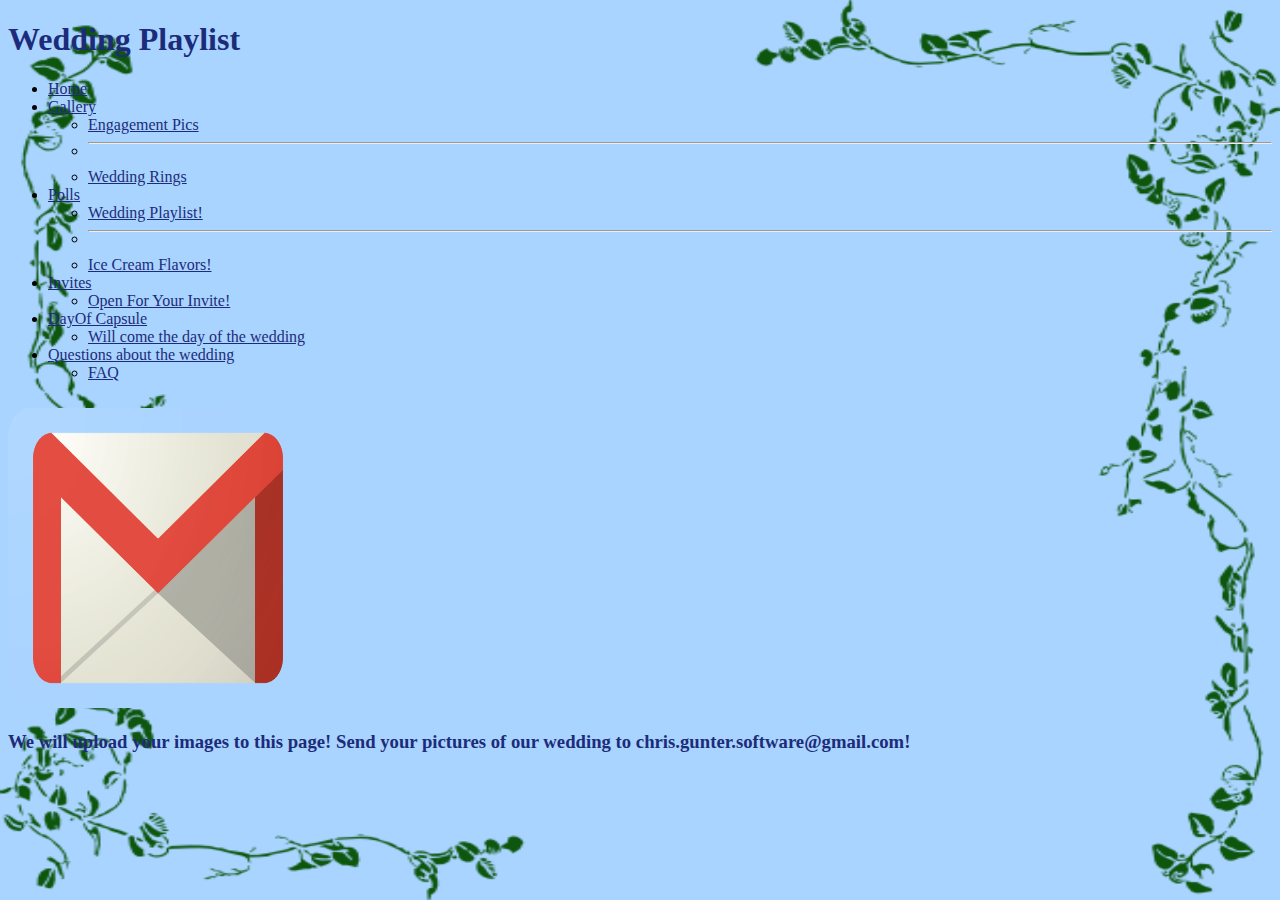
==== dayofcapsule.html @ 0fccc12c "added day of capsule" ====
<!doctype html>
<html lang="en">
    <head>
        <meta charset="utf-8">
        <meta name="viewport" content="width=device-width, initial-scale=1">
        <title>Chris & Beth Gunter 2023</title>
        <link href="https://cdn.jsdelivr.net/npm/bootstrap@5.3.0-alpha1/dist/css/bootstrap.min.css" rel="stylesheet" integrity="sha384-GLhlTQ8iRABdZLl6O3oVMWSktQOp6b7In1Zl3/Jr59b6EGGoI1aFkw7cmDA6j6gD" crossorigin="anonymous">
        <link href="home.css" rel="stylesheet">
    </head>

    <body>
        <div class="container text-center">
            <h1 class="text-main-color">Wedding Playlist</h1>
        </div>
        <div class="container text-center">
            <ul class="nav nav-pills bg-light rounded-5 bg-opacity-75">
                <li class="nav-item">
                    <a class="nav-link rounded-pill text-main-color" aria-current="page" href="/index.html">Home</a>
                </li>
                <li class="nav-item dropdown">
                    <a class="nav-link dropdown-toggle text-main-color" data-bs-toggle="dropdown" href="#" role="button" aria-expanded="false">Gallery</a>
                    <ul class="dropdown-menu">
                        <li><a class="dropdown-item text-main-color" href="/engagement.html">Engagement Pics</a></li>
                        <li><hr class="dropdown-divider"></li>
                        <li><a class="dropdown-item text-main-color" href="/rings.html">Wedding Rings</a></li>
                    </ul>
                </li>
                <li class="nav-item dropdown">
                    <a class="nav-link dropdown-toggle text-main-color" data-bs-toggle="dropdown" href="#" role="button" aria-expanded="false">Polls</a>
                    <ul class="dropdown-menu">
                        <li><a class="dropdown-item text-main-color" href="/playlist.html">Wedding Playlist!</a></li>
                        <li><hr class="dropdown-divider"></li>
                        <li><a class="dropdown-item text-main-color" href="/icecream.html">Ice Cream Flavors!</a></li>
                    </ul>
                </li>
                <li class="nav-item dropdown">
                    <a class="nav-link dropdown-toggle text-main-color" data-bs-toggle="dropdown" href="/Invite.html" role="button" aria-expanded="false">Invites</a>
                    <ul class="dropdown-menu">
                        <li><a class="dropdown-item text-main-color" href="/Invite.html">Open For Your Invite!</a></li>
                    </ul>
                </li>
                <li class="nav-item dropdown">
                    <a class="nav-link dropdown-toggle text-main-color" data-bs-toggle="dropdown" href="#" role="button" aria-expanded="false">DayOf Capsule</a>
                    <ul class="dropdown-menu">
                        <li><a class="dropdown-item text-main-color" href="/dayofcapsule.html">Will come the day of the wedding</a></li>
                    </ul>
                </li>
                <li class="nav-item dropdown">
                    <a class="nav-link dropdown-toggle text-main-color" data-bs-toggle="dropdown" href="#" role="button" aria-expanded="false">Questions about the wedding</a>
                    <ul class="dropdown-menu">
                        <li><a class="dropdown-item text-main-color" href="/FAQ.html">FAQ</a></li>
                    </ul>
                </li>
            </ul>
        </div>
        <div class="container text-center">
            <a href="https://mail.google.com/mail/?view=cm&to=chris.gunter.software@gmail.com&su=PicsFromTheWedding">
                <img src="Images/email.png" alt="email" class="img-fluid img-icecream" style="background-color: RGB(169,212,255); margin-top: 10px">
            </a>
            <h3 class="text-main-color">We will upload your images to this page! Send your pictures of our wedding to chris.gunter.software@gmail.com!</h3>
        </div>
        <script src="https://cdn.jsdelivr.net/npm/bootstrap@5.3.0-alpha1/dist/js/bootstrap.bundle.min.js" integrity="sha384-w76AqPfDkMBDXo30jS1Sgez6pr3x5MlQ1ZAGC+nuZB+EYdgRZgiwxhTBTkF7CXvN" crossorigin="anonymous"></script>
    </body
</html>
---- home.css ----
/*sets the body margins and stuff*/
body {
	background-color: RGB(169,212,255);
	background-image: url('Images/vines.png');
  background-repeat: no-repeat;
  background-attachment: fixed;
  background-size: 100% 100%;
}
.text-main-color {
	color: RGB(29,44,122,255);
}
.text-sec-color {
	color: #ffff;
}
.img-icecream {
	width:300px;
	height:300px;
	background-size: cover;
}
.img-invite {
	width:80%;
	height:auto;
	background-size: auto;
}
.map {
	background-size: auto;
}
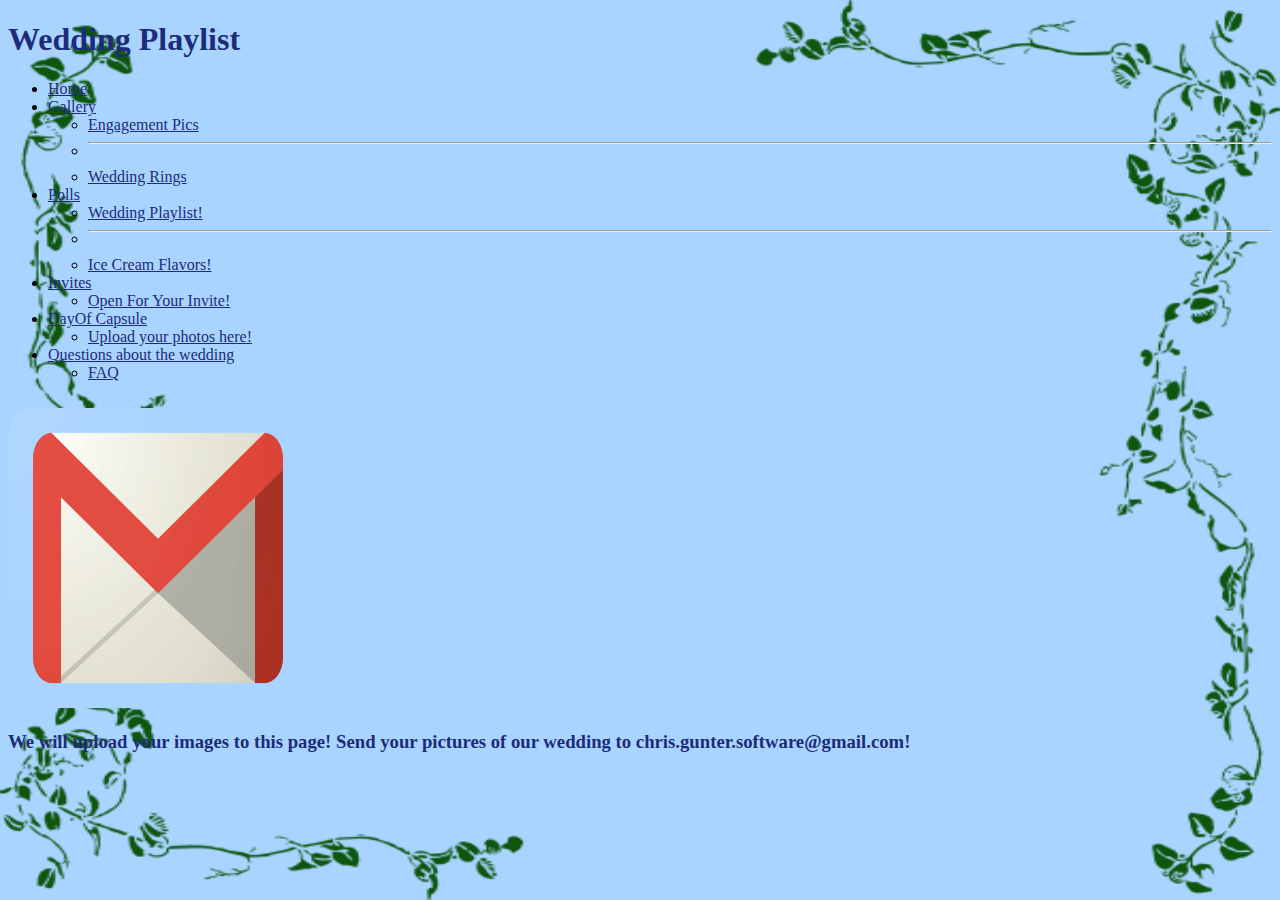
==== commit d46eaf6d: "wedding day" ====
--- a/dayofcapsule.html
+++ b/dayofcapsule.html
@@ -42,7 +42,7 @@
                 <li class="nav-item dropdown">
                     <a class="nav-link dropdown-toggle text-main-color" data-bs-toggle="dropdown" href="#" role="button" aria-expanded="false">DayOf Capsule</a>
                     <ul class="dropdown-menu">
-                        <li><a class="dropdown-item text-main-color" href="/dayofcapsule.html">Will come the day of the wedding</a></li>
+                        <li><a class="dropdown-item text-main-color" href="/dayofcapsule.html">Upload your photos here!</a></li>
                     </ul>
                 </li>
                 <li class="nav-item dropdown">
